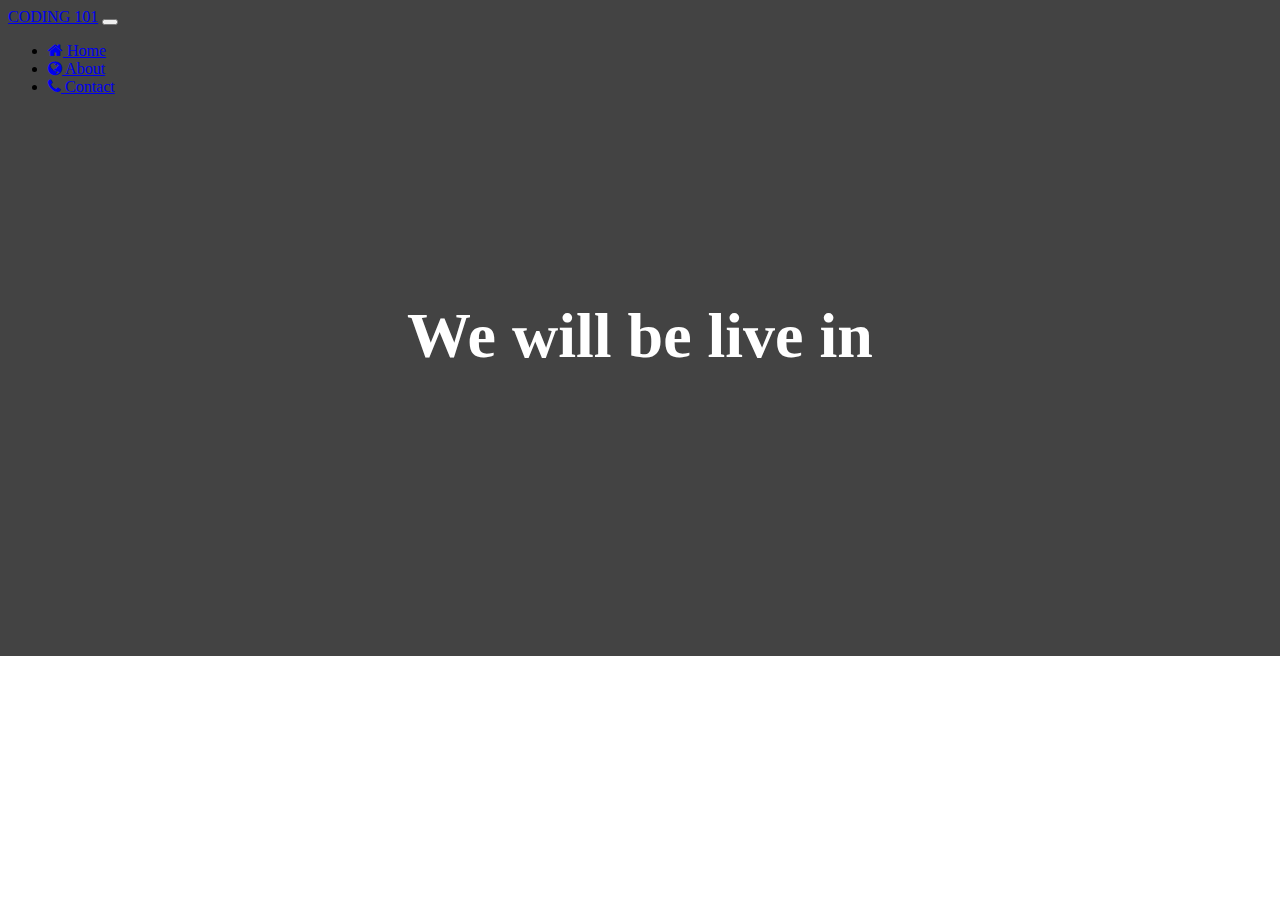
==== index.html @ d5db645d "Index Page" ====
<!DOCTYPE html>
<html lang="en">

<head>
    <meta charset="UTF-8">
    <meta name="viewport" content="width=device-width, initial-scale=1.0">
    <meta http-equiv="X-UA-Compatible" content="ie=edge">
    <link rel="shortcut icon" href="./images/vector1.png" type="image/x-icon">
    <title>Coding101</title>
    <link rel="stylesheet" href="./bootstrap/css/bootstrap.min.css">
    <link rel="stylesheet" href="./css/style.css">
    <script src="./js/countdown.js"></script>
    <link href="https://maxcdn.bootstrapcdn.com/font-awesome/4.7.0/css/font-awesome.min.css" rel="stylesheet">
</head>
    
<body class="my-head">
    <header>
        <nav class="navbar navbar-expand-sm navbar-dark">
            <!-- Brand/logo -->
            <a class="navbar-brand" href="#">CODING 101</a>

            <button class="navbar-toggler" data-target="#navigation" data-control="navigation" data-toggle="collapse">
                <span class="navbar-toggler-icon"></span>
            </button>

            <!-- Links -->
            <div class="collapse navbar-collapse" id="navigation">
                <ul class="navbar-nav ml-auto">
                    <li class="nav-item">
                        <a class="nav-link" href="#">
                            <span class="fa fa-home"></span>
                            Home
                        </a>
                    </li>
                    <li class="nav-item">
                        <a class="nav-link" href="#">
                            <span class="fa fa-globe"></span>
                            About
                        </a>
                    </li>
                    <li class="nav-item">
                        <a class="nav-link" href="#">
                            <span class="fa fa-phone"></span>
                            Contact
                        </a>
                    </li>
                </ul>
            </div>
        </nav>
    </header>
    <section>
        <h1 class="countdown">We will be live in </h1>
        <p id="demo"></p>
    </section>
</body>

</html>
---- css/style.css ----
.my-head {
    background: linear-gradient(rgba(20, 20, 20, 0.8), rgba(20, 20, 20, 0.8)), url("../images/pic1.jpg");
    background-size: cover;
    background-repeat: no-repeat;
    background-position: center;
    height: 40em;
}
#demo{
    text-align: center;
    color: white;
    font-size: 8em;
}
.countdown{
    text-align: center;
    color: white;
    padding-top: 2.5em;
    font-size: 4em;
}
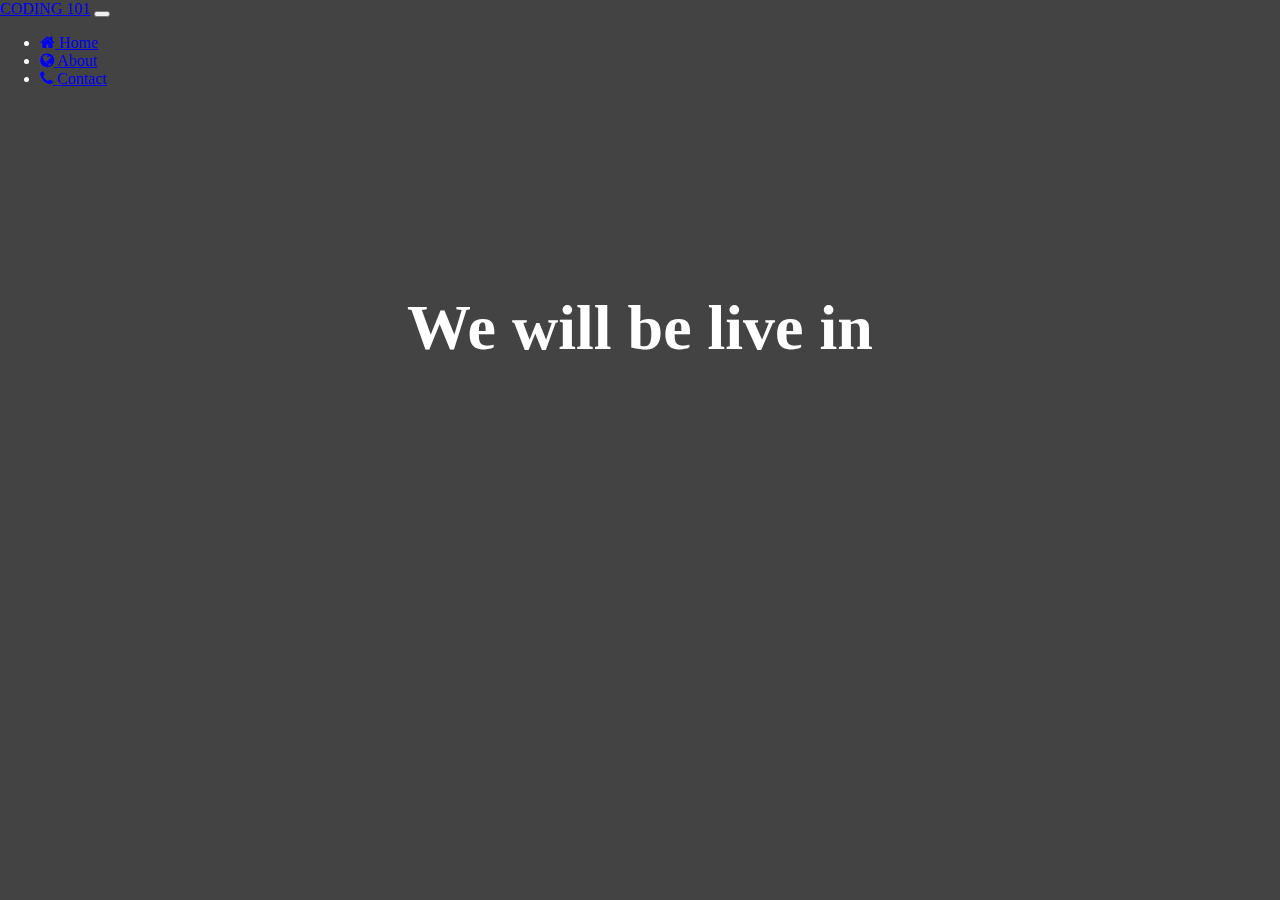
==== commit fb7706e5: "Index page" ====
--- a/index.html
+++ b/index.html
@@ -12,7 +12,7 @@
     <script src="./js/countdown.js"></script>
     <link href="https://maxcdn.bootstrapcdn.com/font-awesome/4.7.0/css/font-awesome.min.css" rel="stylesheet">
 </head>
-    
+
 <body class="my-head">
     <header>
         <nav class="navbar navbar-expand-sm navbar-dark">
@@ -27,7 +27,7 @@
             <div class="collapse navbar-collapse" id="navigation">
                 <ul class="navbar-nav ml-auto">
                     <li class="nav-item">
-                        <a class="nav-link" href="#">
+                        <a class="nav-link" href="./home.html">
                             <span class="fa fa-home"></span>
                             Home
                         </a>
--- a/css/style.css
+++ b/css/style.css
@@ -1,10 +1,24 @@
+html,body
+{
+    width: 100%;
+    height: 100%;
+    margin: 0px;
+    padding: 0px;
+    overflow-x: hidden; 
+    color: white;
+}
+
+.desc{
+    color: white;
+}
 .my-head {
     background: linear-gradient(rgba(20, 20, 20, 0.8), rgba(20, 20, 20, 0.8)), url("../images/pic1.jpg");
     background-size: cover;
     background-repeat: no-repeat;
     background-position: center;
-    height: 40em;
+    /* height: 40em; */
 }
+
 #demo{
     text-align: center;
     color: white;
@@ -15,4 +29,52 @@
     color: white;
     padding-top: 2.5em;
     font-size: 4em;
+}
+
+.counter {
+    padding: 20px 0;
+    border-radius: 5px;
+}
+
+.count-title {
+    font-size: 40px;
+    font-weight: normal;
+    margin-top: 10px;
+    margin-bottom: 0;
+    text-align: center;
+}
+
+.count-text {
+    font-size: 13px;
+    font-weight: normal;
+    margin-top: 10px;
+    margin-bottom: 0;
+    text-align: center;
+}
+
+.fa-2x {
+    margin: 0 auto;
+    float: none;
+    display: table;
+    color: #fafcfc;
+}
+
+
+
+
+
+
+
+
+
+
+
+@media (min-width: 320px) and (max-width: 480px) {
+  .countdown{
+      font-size : 3em;
+      padding-top: 3em;
+  }
+  #demo{
+      font-size: 5em;
+  }    
 }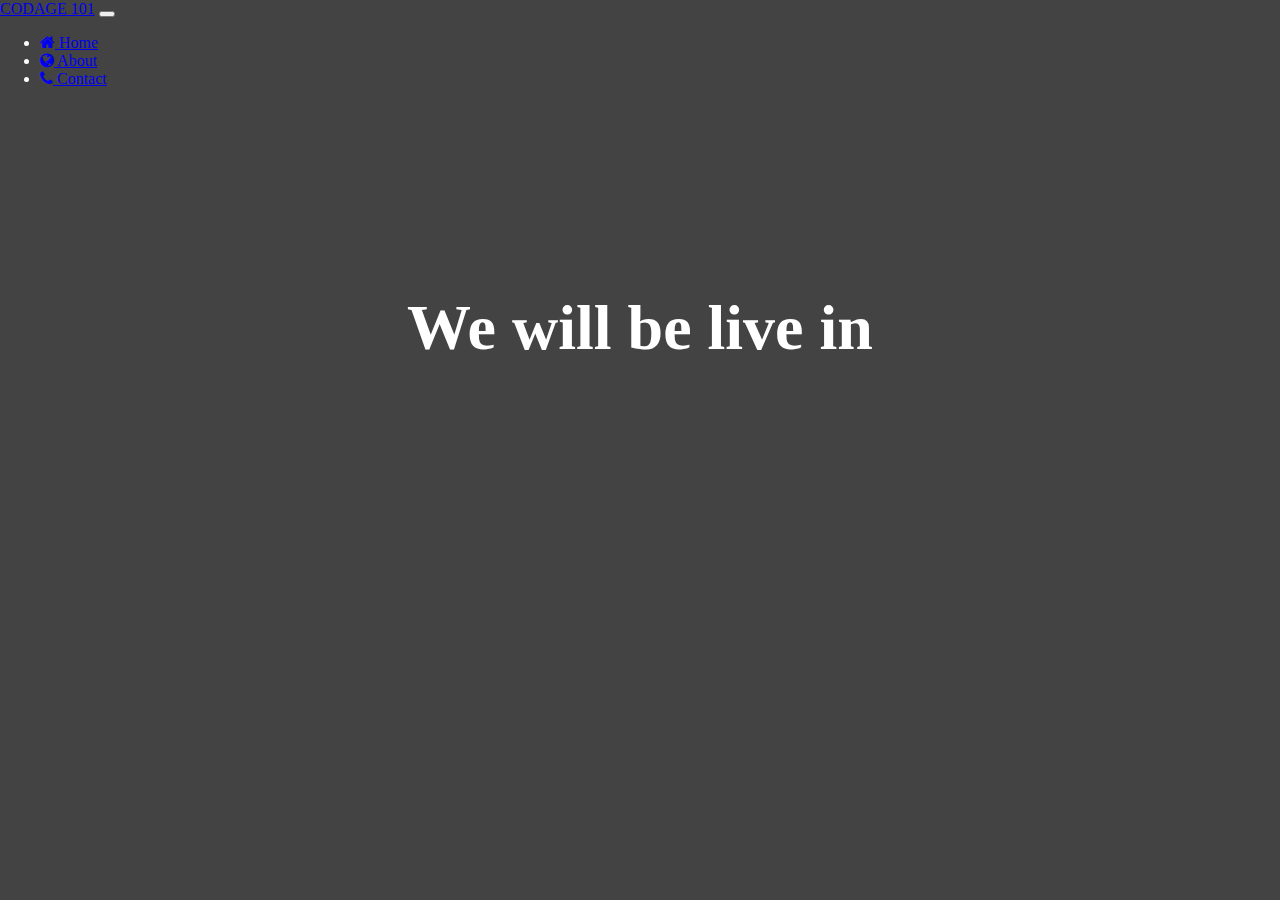
==== commit 3433c5d3: "Improvements in Site" ====
--- a/index.html
+++ b/index.html
@@ -3,10 +3,10 @@
 
 <head>
     <meta charset="UTF-8">
-    <meta name="viewport" content="width=device-width, initial-scale=1.0">
+    <meta name="viewport" content="width=device-width, initial-scale=1.0,shrink-to-fit=no">
     <meta http-equiv="X-UA-Compatible" content="ie=edge">
     <link rel="shortcut icon" href="./images/vector1.png" type="image/x-icon">
-    <title>Coding101</title>
+    <title>Codage 101</title>
     <link rel="stylesheet" href="./bootstrap/css/bootstrap.min.css">
     <link rel="stylesheet" href="./css/style.css">
     <script src="./js/countdown.js"></script>
@@ -17,7 +17,7 @@
     <header>
         <nav class="navbar navbar-expand-sm navbar-dark">
             <!-- Brand/logo -->
-            <a class="navbar-brand" href="#">CODING 101</a>
+            <a class="navbar-brand" href="#">CODAGE 101</a>
 
             <button class="navbar-toggler" data-target="#navigation" data-control="navigation" data-toggle="collapse">
                 <span class="navbar-toggler-icon"></span>
